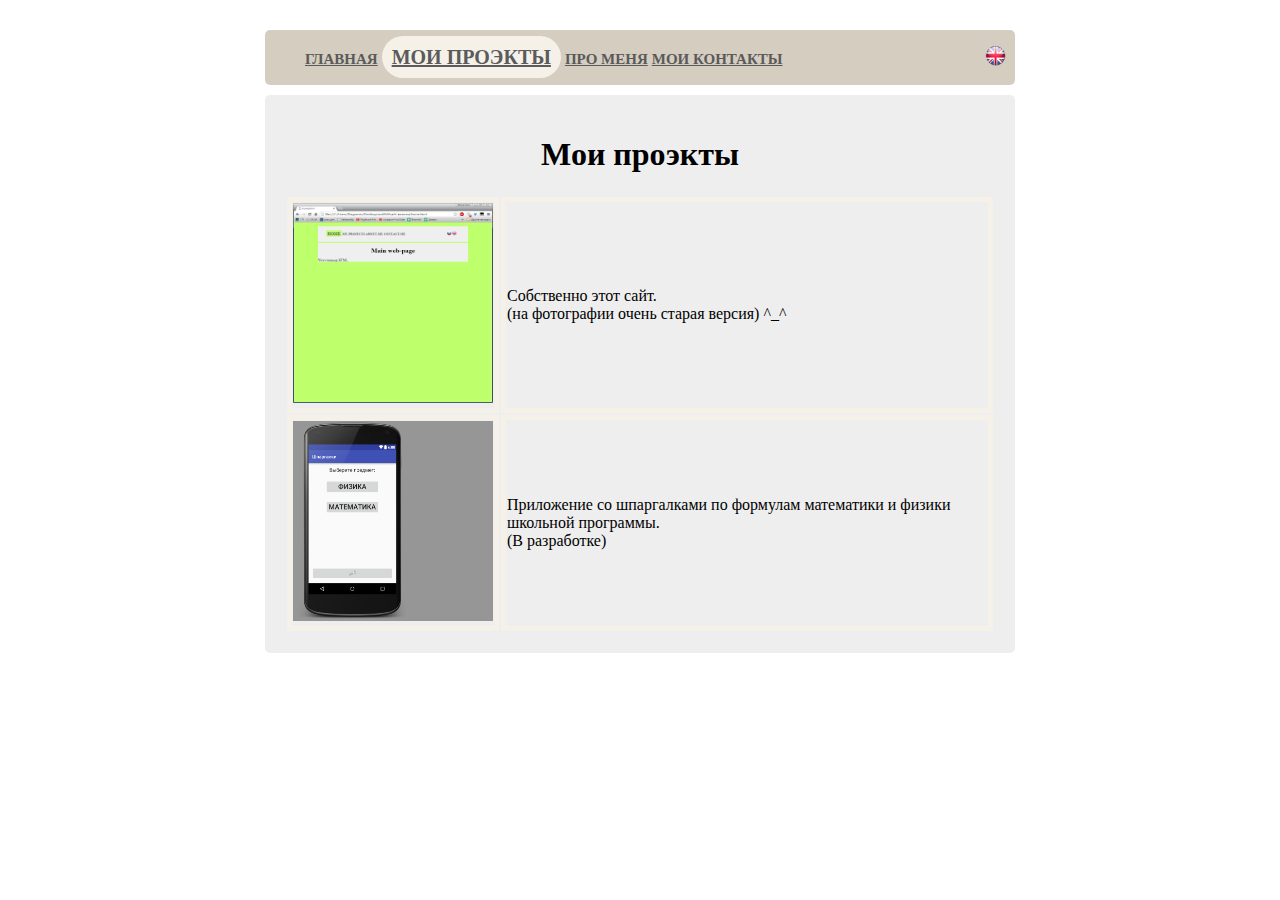
==== projects_ru.html @ 42de1c0b "v 1.0" ====
<!DOCTYPE html>
<meta charset="utf-8">
<html>
<head>
	<link href="CSS/desktop-css.css" rel="stylesheet">
	<title>Мои проэкты</title>
</head>

<!--main content of a web-page-->
<body>
<div class="main">

	<!-- header of a page with nav and lang_switch -->
	<div class="header">
		<div class="nav">
			<div class="container">
				<ul>
				<li><a href="home_ru.html">Главная</a></li>
				<li class="active"><a href="projects_ru.html">Мои проэкты</a></li>
				<li><a href="about_ru.html">Про меня</a></li>
				<li><a href="contact_ru.html">Мои контакты</a></li>
				</ul>
			</div>
		</div>
	
		<div class="lang_switch">
			<a href="projects.html"><img src="SRC/en_flag.png" width=21px height=21x></a>
		</div>
	</div>
	
	
	<div class="content">
		<div class="container">
			<h1>Мои проэкты</h1>
			<table>
				<tr>
					<td>
					<a target="_blank" href="SRC/web.PNG"><img src="SRC/web.PNG" width=200px height=200px></a>
					</td>
					<td>
					<p>Собственно этот сайт.<br>(на фотографии очень старая версия) ^_^</p>
					</td>
				</tr>
				<tr>
					<td>
					<a target="_blank" href="#"><img src="SRC/android.PNG" width=200px height=200px></a>
					</td>
					<td>
					<p>Приложение со шпаргалками по формулам математики и физики школьной программы.<br>(В разработке)</p>
					</td>
				</tr>
				
			</table>
		</div>
	</div>
	
</div>

</body>
</html>
---- CSS/desktop-css.css ----
html {
	overflow: visible;
}

::-webkit-scrollbar {
	width: 0px;
}

.nav a{
    color: #5a5a5a;
    font-size: 15px;
    font-weight: bold;
    text-transform: uppercase;
}

.active a {
    color: #5b5b5b;
	padding: 10px;
    font-size: 20px;
    font-weight: bold;
    text-transform: uppercase;	
	background-color: #f5f1e8;
	border-radius: 50px;
}
	
.nav li {
	display: inline;
}

.nav {
	float: left;
	width: 625px;
	height: 50px;
}

.lang_switch {
	padding-top: 15px;
	float: right;
	width: 30px;
	height: 50px;
}

.header {
	margin-bottom: 5px;
	padding-bottom: 55px;
	background-color: #d5cdc0;/*bfbfbf*/
	border-radius: 5px;
}

.main {
	width: 750px;
	padding-top: 10px;
	margin-top: 20px;
	margin-left: auto;
	margin-right: auto;
	border: 1px;
	/*background-color: #fff;*/
}

body {
	background-image: url("http://mypage.zzz.com.ua/SRC/bckg.png");
	background-position: center center;
	background-attachment: fixed;
	background-size: cover;
	/*background-color: #beff6c;*/
	
}

.content {
	padding: 20px;
	clear: both;
	background-color: #eee;
	border-radius: 5px;
}

.content h1 {
	text-align: center;
}


/*index page*/
.lang {
	color: #5a5a5a;
	text-align: center;
	border-radius: 5px;
	background-color: #d5cdc0;
}

.pic {
	margin-top: 10px;
	border-radius: 5px;
	background-color: #eee;
	text-align: center;
}

table {
	margin-left:auto;
	margin-right: auto;
}

td {
	border: 5px solid #f5f1e8;
}
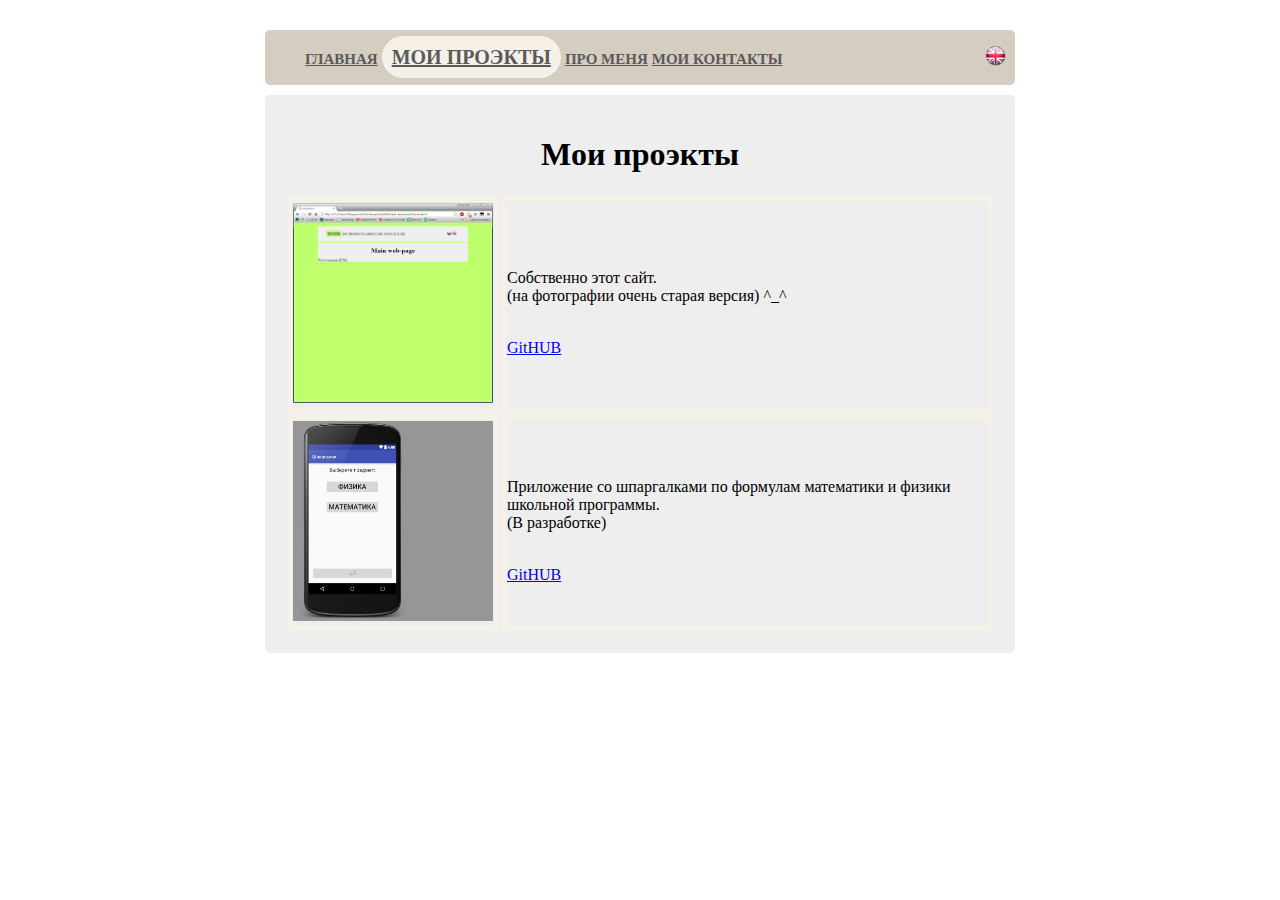
==== commit 2a64df1e: "added links to github" ====
--- a/projects_ru.html
+++ b/projects_ru.html
@@ -39,6 +39,7 @@
 					</td>
 					<td>
 					<p>Собственно этот сайт.<br>(на фотографии очень старая версия) ^_^</p>
+					<br><a target="_blank" href="https://github.com/Diagnosto/web_page">GitHUB</a>
 					</td>
 				</tr>
 				<tr>
@@ -47,6 +48,7 @@
 					</td>
 					<td>
 					<p>Приложение со шпаргалками по формулам математики и физики школьной программы.<br>(В разработке)</p>
+					<br><a target="_blank" href="https://github.com/Diagnosto/Shpargalki">GitHUB</a>
 					</td>
 				</tr>
 				
